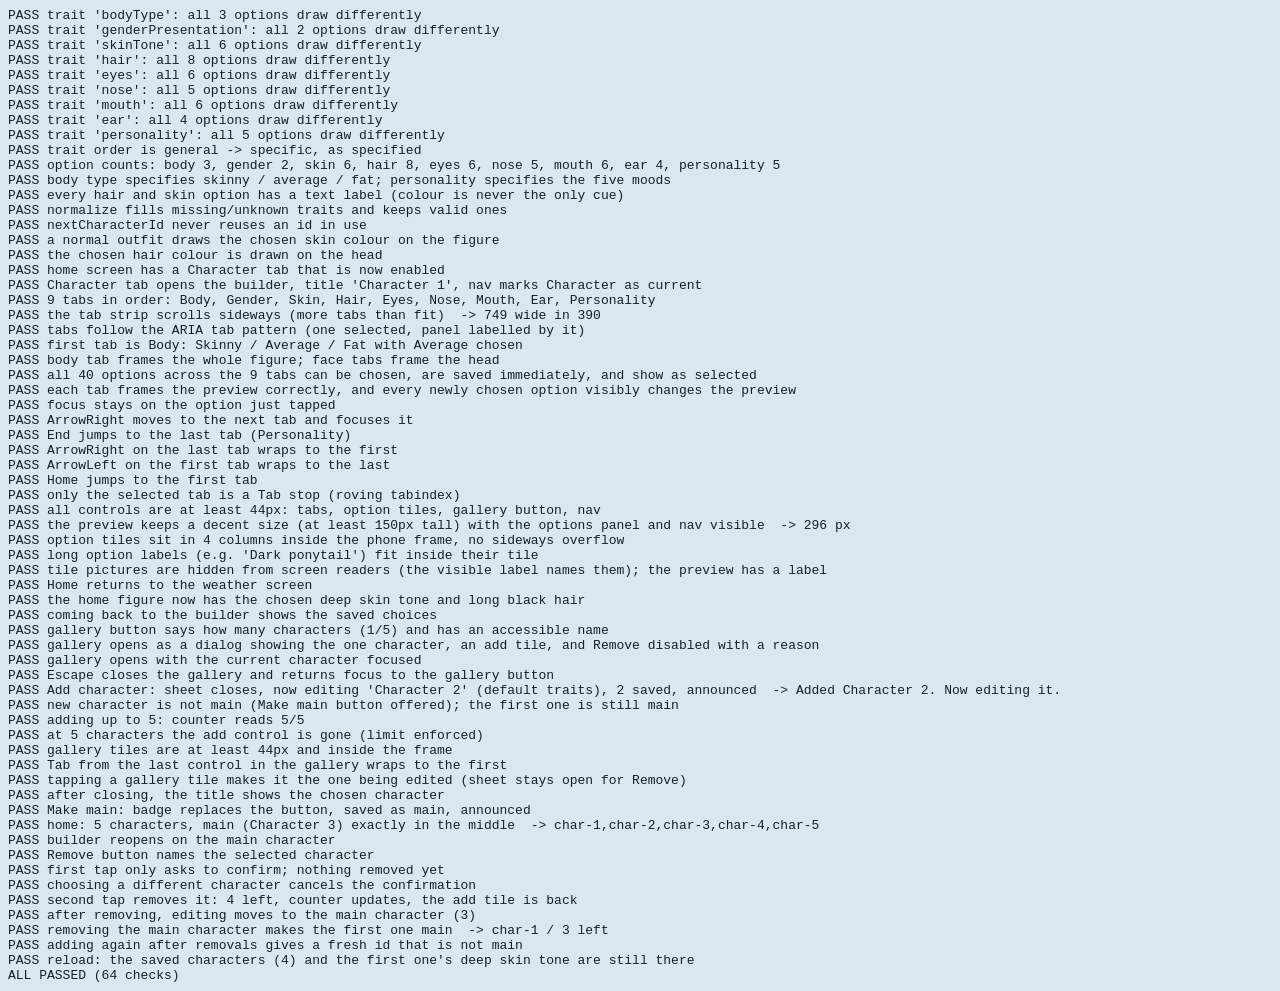
==== test/builder-test.html @ 5ab26ce8 "Add character builder: traits, gallery, make main, and trait art Co-Authored-By: Claude Sonnet 5.5 <" ====
<!DOCTYPE html>
<html lang="en">
<head>
  <meta charset="UTF-8">
  <meta name="viewport" content="width=device-width, initial-scale=1">
  <title>Builder tests</title>
  <link rel="stylesheet" href="../css/style.css">
  <style>
    html, body { height: auto; }
    pre#out { margin: 0; padding: 8px; font-size: 13px; }
  </style>
</head>
<body>
<pre id="out">running...</pre>
<script src="../js/weather.js"></script>
<script src="../js/recommend.js"></script>
<script src="../js/variation.js"></script>
<script src="../js/traits.js"></script>
<script src="../js/store.js"></script>
<script src="../js/art.js"></script>
<script src="../js/app.js"></script>
<script src="../js/builder.js"></script>
<script>
  // Drives the real character builder with clicks and keys on a 390x700 phone frame, and checks
  // that every option is really drawn and really saved.
  const lines = [];
  let failed = 0;
  function check(name, ok, detail) {
    if (!ok) failed++;
    lines.push((ok ? "PASS " : "FAIL ") + name + (detail ? "  -> " + detail : ""));
  }
  const $ = (root, sel) => root.querySelector(sel);
  const $$ = (root, sel) => Array.from(root.querySelectorAll(sel));
  const text = (root, sel) => ($(root, sel) ? $(root, sel).textContent.trim() : null);
  const rect = (el) => el.getBoundingClientRect();
  const key = (el, k, extra) => { const ev = new KeyboardEvent("keydown", Object.assign({ key: k, bubbles: true, cancelable: true }, extra)); el.dispatchEvent(ev); return ev; };
  const settle = async () => { for (let i = 0; i < 8; i++) await new Promise((r) => setTimeout(r, 0)); };
  const austin = { name: "Austin", state: "Texas", latitude: 30.26715, longitude: -97.74306 };
  const T = Traits;

  // ================= Pure: every option is actually drawn, and differently =================
  const baseChar = T.defaultCharacter("x");
  const draw = (character, view) => Art.characterSvg({ character: character, category: "mild", outfitId: "preview", tag: null, view: view || "head", decorative: true });
  T.TRAITS.forEach((trait) => {
    const drawings = trait.options.map((o) => draw(Object.assign({}, baseChar, { [trait.key]: o.id }), trait.view));
    check("trait '" + trait.key + "': all " + trait.options.length + " options draw differently", new Set(drawings).size === trait.options.length);
  });
  check("trait order is general -> specific, as specified",
    T.TRAITS.map((t) => t.tab).join() === "Body,Gender,Skin,Hair,Eyes,Nose,Mouth,Ear,Personality");
  check("option counts: body 3, gender 2, skin 6, hair 8, eyes 6, nose 5, mouth 6, ear 4, personality 5",
    T.TRAITS.map((t) => t.options.length).join() === "3,2,6,8,6,5,6,4,5");
  check("body type specifies skinny / average / fat; personality specifies the five moods",
    T.traitByKey("bodyType").options.map((o) => o.id).join() === "skinny,average,fat" &&
    T.traitByKey("personality").options.map((o) => o.id).join() === "energetic,anxious,grumpy,chill,neutral");
  check("every hair and skin option has a text label (colour is never the only cue)",
    T.HAIR.concat(T.SKIN_TONES).every((o) => o.label && o.label.length > 2));
  check("normalize fills missing/unknown traits and keeps valid ones",
    JSON.stringify(T.normalize({ id: "q", hair: "nope", eyes: "wide" })) === JSON.stringify(Object.assign(T.defaultCharacter("q"), { eyes: "wide" })));
  check("nextCharacterId never reuses an id in use", T.nextCharacterId([{ id: "char-1" }, { id: "char-3" }]) === "char-4" && T.nextCharacterId([]) === "char-1");
  check("a normal outfit draws the chosen skin colour on the figure", draw(Object.assign({}, baseChar, { skinTone: "deep" }), "full").includes("#5b3a24"));
  check("the chosen hair colour is drawn on the head", draw(Object.assign({}, baseChar, { hair: "long-black" }), "head").includes("#1f1a1a"));

  // ================= Screen =================
  function mount() {
    const el = document.createElement("div");
    el.style.cssText = "width:390px;height:700px;position:absolute;left:-5000px;top:0";
    document.body.appendChild(el);
    return el;
  }
  const real = { fetchWeather: WeatherApi.fetchWeather };
  WeatherApi.fetchWeather = async (lat) => ({ days: Array.from({ length: 15 }, (_, i) => ({
    date: "2026-10-" + String(12 + i).padStart(2, "0"), isToday: i === 0, temperatureF: 64 + i, highF: 64 + i, lowF: 50,
    precipProbability: 5, uvIndex: 1, windMph: 4, humidity: 50, weatherCode: 2 })) });

  (async () => {
    AppStore.clearAll();
    AppStore.setLocation(austin);
    const root = mount();
    await App.start(root);
    check("home screen has a Character tab that is now enabled", Boolean($(root, '[data-action="nav-character"]')) && !$(root, '[data-action="nav-character"]').disabled);
    $(root, '[data-action="nav-character"]').click();

    check("Character tab opens the builder, title 'Character 1', nav marks Character as current",
      Boolean($(root, ".builder")) && text(root, ".b-title") === "Character 1" && $(root, '.tab[aria-current="page"]').textContent.trim() === "Character");
    check("9 tabs in order: Body, Gender, Skin, Hair, Eyes, Nose, Mouth, Ear, Personality",
      $$(root, '[role="tab"]').map((t) => t.textContent.trim()).join() === "Body,Gender,Skin,Hair,Eyes,Nose,Mouth,Ear,Personality");
    check("the tab strip scrolls sideways (more tabs than fit)", $(root, ".b-tabs").scrollWidth > $(root, ".b-tabs").clientWidth + 20,
      $(root, ".b-tabs").scrollWidth + " wide in " + $(root, ".b-tabs").clientWidth);
    check("tabs follow the ARIA tab pattern (one selected, panel labelled by it)",
      $$(root, '[role="tab"][aria-selected="true"]').length === 1 && $(root, '[role="tabpanel"]').getAttribute("aria-labelledby") === "tab-bodyType");
    check("first tab is Body: Skinny / Average / Fat with Average chosen",
      $$(root, ".opt").map((o) => o.textContent.replace("✓", "").trim()).join() === "Skinny,Average,Fat" && $(root, '.opt[aria-pressed="true"]').textContent.includes("Average"));
    check("body tab frames the whole figure; face tabs frame the head",
      $(root, ".b-preview svg").getAttribute("viewBox") === "0 0 120 232");

    // ---- every option on every tab: chooses it, saves it, changes the preview ----
    let allSaved = true, allChanged = true, notes = [];
    for (let ti = 0; ti < T.TRAITS.length; ti++) {
      const trait = T.TRAITS[ti];
      $(root, "#tab-" + trait.key).click();
      if ($(root, '[role="tab"][aria-selected="true"]').id !== "tab-" + trait.key) { allSaved = false; notes.push("tab " + trait.key); }
      const wantView = trait.view === "head" ? "16 2 88 88" : "0 0 120 232";
      if ($(root, ".b-preview svg").getAttribute("viewBox") !== wantView) { allChanged = false; notes.push("view " + trait.key); }
      if ($$(root, ".opt").length !== trait.options.length) { allSaved = false; notes.push("count " + trait.key); }
      for (const option of trait.options) {
        const before = $(root, ".b-preview svg").outerHTML;
        const wasOn = AppStore.getCharacters()[0][trait.key] === option.id;
        $(root, '[data-option="' + option.id + '"]').click();
        const saved = AppStore.getCharacters()[0][trait.key] === option.id;
        const pressed = $(root, '.opt[aria-pressed="true"]').dataset.option === option.id;
        if (!saved || !pressed) { allSaved = false; notes.push("save " + trait.key + "/" + option.id); }
        if (!wasOn && $(root, ".b-preview svg").outerHTML === before) { allChanged = false; notes.push("preview " + trait.key + "/" + option.id); }
      }
    }
    check("all 40 options across the 9 tabs can be chosen, are saved immediately, and show as selected", allSaved, notes.join(" | "));
    check("each tab frames the preview correctly, and every newly chosen option visibly changes the preview", allChanged, notes.join(" | "));
    check("focus stays on the option just tapped", document.activeElement && document.activeElement.dataset.option === "neutral");

    // ---- keyboard on the tab strip ----
    $(root, "#tab-bodyType").click();
    $(root, "#tab-bodyType").focus();
    key(document.activeElement, "ArrowRight");
    check("ArrowRight moves to the next tab and focuses it", document.activeElement.id === "tab-genderPresentation" && $(root, '[role="tab"][aria-selected="true"]').id === "tab-genderPresentation");
    key(document.activeElement, "End");
    check("End jumps to the last tab (Personality)", document.activeElement.id === "tab-personality");
    key(document.activeElement, "ArrowRight");
    check("ArrowRight on the last tab wraps to the first", document.activeElement.id === "tab-bodyType");
    key(document.activeElement, "ArrowLeft");
    check("ArrowLeft on the first tab wraps to the last", document.activeElement.id === "tab-personality");
    key(document.activeElement, "Home");
    check("Home jumps to the first tab", document.activeElement.id === "tab-bodyType");
    check("only the selected tab is a Tab stop (roving tabindex)", $$(root, '[role="tab"]').filter((t) => t.tabIndex === 0).length === 1);

    // ---- layout and sizes ----
    $(root, "#tab-hair").click();
    const frame = rect(root);
    check("all controls are at least 44px: tabs, option tiles, gallery button, nav",
      $$(root, ".b-tab, .opt, .gal-btn, .tab").every((el) => rect(el).width >= 44 && rect(el).height >= 44));
    check("the preview keeps a decent size (at least 150px tall) with the options panel and nav visible", rect($(root, ".b-preview")).height >= 150,
      Math.round(rect($(root, ".b-preview")).height) + " px");
    check("option tiles sit in 4 columns inside the phone frame, no sideways overflow",
      $$(root, ".opt").every((el) => rect(el).left >= frame.left - 0.5 && rect(el).right <= frame.right + 0.5) && $(root, ".builder").scrollWidth <= $(root, ".builder").clientWidth + 1 &&
      new Set($$(root, ".opt").slice(0, 4).map((el) => Math.round(rect(el).top))).size === 1);
    check("long option labels (e.g. 'Dark ponytail') fit inside their tile", $$(root, ".opt-label").every((l) => l.scrollWidth <= l.parentElement.clientWidth));
    check("tile pictures are hidden from screen readers (the visible label names them); the preview has a label",
      $$(root, ".opt svg").every((s) => s.getAttribute("aria-hidden") === "true") && $(root, ".b-preview svg").getAttribute("aria-label").startsWith("Preview of Character 1"));

    // ---- choices show up on the home screen and survive leaving ----
    $(root, "#tab-skinTone").click();
    $(root, '[data-option="deep"]').click();
    $(root, "#tab-hair").click();
    $(root, '[data-option="long-black"]').click();
    $(root, '[data-action="nav-home"]').click();
    check("Home returns to the weather screen", Boolean($(root, ".temp")) && !$(root, ".builder"));
    const homeFigure = $(root, ".character-art").outerHTML;
    check("the home figure now has the chosen deep skin tone and long black hair", homeFigure.includes("#5b3a24") && homeFigure.includes("#1f1a1a"));
    $(root, '[data-action="nav-character"]').click();
    $(root, "#tab-hair").click();
    check("coming back to the builder shows the saved choices", $(root, '.opt[aria-pressed="true"]').dataset.option === "long-black");
    // ---- gallery ----
    check("gallery button says how many characters (1/5) and has an accessible name", text(root, ".gal-btn") === "1/5" && $(root, ".gal-btn").getAttribute("aria-label").includes("1 of 5"));
    $(root, ".gal-btn").click();
    check("gallery opens as a dialog showing the one character, an add tile, and Remove disabled with a reason",
      $(root, '[role="dialog"]').getAttribute("aria-modal") === "true" && $$(root, ".gal-item[data-select]").length === 1 && Boolean($(root, ".gal-add")) &&
      $(root, '[data-action="remove-character"]').disabled && $(root, ".sheet").textContent.includes("at least one character"));
    check("gallery opens with the current character focused", document.activeElement === $(root, '.gal-item[aria-pressed="true"]'));
    key(document.activeElement, "Escape");
    check("Escape closes the gallery and returns focus to the gallery button", !$(root, ".overlay-layer") && document.activeElement === $(root, ".gal-btn"));
    $(root, ".gal-btn").click();
    $(root, ".gal-add").click();
    check("Add character: sheet closes, now editing 'Character 2' (default traits), 2 saved, announced",
      !$(root, ".overlay-layer") && text(root, ".b-title") === "Character 2" && AppStore.getCharacters().length === 2 &&
      JSON.stringify(AppStore.getCharacters()[1]) === JSON.stringify(T.defaultCharacter("char-2")) && text(root, "#b-status").startsWith("Added"), text(root, "#b-status"));
    check("new character is not main (Make main button offered); the first one is still main",
      Boolean($(root, '[data-action="make-main"]')) && AppStore.getMainCharacterId() === "char-1");
    for (let i = 0; i < 3; i++) { $(root, ".gal-btn").click(); $(root, ".gal-add").click(); }
    check("adding up to 5: counter reads 5/5", text(root, ".gal-btn") === "5/5" && AppStore.getCharacters().length === 5);
    $(root, ".gal-btn").click();
    check("at 5 characters the add control is gone (limit enforced)", !$(root, ".gal-add") && $$(root, ".gal-item[data-select]").length === 5);
    check("gallery tiles are at least 44px and inside the frame", $$(root, ".gal-item").every((el) => rect(el).height >= 44 && rect(el).right <= frame.right + 0.5));
    // focus trap
    const sheetButtons = $$(root, ".overlay-layer button:not([disabled])");
    sheetButtons[sheetButtons.length - 1].focus();
    const tabKey = key(document.activeElement, "Tab");
    check("Tab from the last control in the gallery wraps to the first", tabKey.defaultPrevented && document.activeElement === sheetButtons[0]);
    // select
    $(root, '.gal-item[data-select="char-3"]').click();
    check("tapping a gallery tile makes it the one being edited (sheet stays open for Remove)", $(root, '.gal-item[data-select="char-3"]').getAttribute("aria-pressed") === "true" && Boolean($(root, ".overlay-layer")));
    $(root, '[data-action="close-gallery"]').click();
    check("after closing, the title shows the chosen character", text(root, ".b-title") === "Character 3");

    // ---- make main ----
    $(root, '[data-action="make-main"]').click();
    check("Make main: badge replaces the button, saved as main, announced",
      text(root, ".main-badge") === "★ Main character" && !$(root, '[data-action="make-main"]') && AppStore.getMainCharacterId() === "char-3" && text(root, "#b-status").includes("main"));
    $(root, '[data-action="nav-home"]').click();
    const order = $$(root, ".character").map((c) => c.dataset.character).join();
    check("home: 5 characters, main (Character 3) exactly in the middle", order === "char-1,char-2,char-3,char-4,char-5" && $$(root, ".character")[2].dataset.main === "true", order);
    $(root, '[data-action="nav-character"]').click();
    check("builder reopens on the main character", text(root, ".b-title") === "Character 3" && Boolean($(root, ".main-badge")));

    // ---- remove, with confirmation ----
    $(root, ".gal-btn").click();
    $(root, '.gal-item[data-select="char-5"]').click();
    check("Remove button names the selected character", text(root, '[data-action="remove-character"]') === "Remove Character 5");
    $(root, '[data-action="remove-character"]').click();
    check("first tap only asks to confirm; nothing removed yet", text(root, '[data-action="remove-character"]') === "Tap again to remove Character 5" && AppStore.getCharacters().length === 5);
    $(root, '.gal-item[data-select="char-4"]').click();
    check("choosing a different character cancels the confirmation", text(root, '[data-action="remove-character"]') === "Remove Character 4");
    $(root, '.gal-item[data-select="char-5"]').click();
    $(root, '[data-action="remove-character"]').click();
    $(root, '[data-action="remove-character"]').click();
    check("second tap removes it: 4 left, counter updates, the add tile is back",
      AppStore.getCharacters().map((c) => c.id).join() === "char-1,char-2,char-3,char-4" && Boolean($(root, ".gal-add")) && text(root, ".gal-btn") === "4/5");
    check("after removing, editing moves to the main character (3)", $(root, '.gal-item[aria-pressed="true"]').dataset.select === "char-3");
    $(root, '[data-action="remove-character"]').click();
    $(root, '[data-action="remove-character"]').click();
    check("removing the main character makes the first one main", AppStore.getMainCharacterId() === "char-1" && AppStore.getCharacters().length === 3,
      AppStore.getMainCharacterId() + " / " + AppStore.getCharacters().length + " left");
    $(root, '[data-action="close-gallery"]').click();
    $(root, ".gal-btn").click();
    $(root, ".gal-add").click();
    check("adding again after removals gives a fresh id that is not main", AppStore.getCharacters().map((c) => c.id).join() === "char-1,char-2,char-4,char-5" && AppStore.getMainCharacterId() === "char-1");

    // ---- a fresh page load (new root; the builder follows the newest screen) ----
    const reloaded = mount();
    await App.start(reloaded);
    reloaded.querySelector('[data-action="nav-character"]').click();
    reloaded.querySelector("#tab-skinTone").click();
    check("reload: the saved characters (4) and the first one's deep skin tone are still there",
      AppStore.getCharacters().length === 4 && reloaded.querySelector('.opt[aria-pressed="true"]').dataset.option === "deep" && text(reloaded, ".gal-btn") === "4/5");

    // ---- tidy up ----
    WeatherApi.fetchWeather = real.fetchWeather;
    AppStore.clearAll();
    lines.push(failed ? failed + " FAILED" : "ALL PASSED (" + lines.length + " checks)");
    document.getElementById("out").textContent = lines.join("\n");
    document.title = failed ? "FAILED" : "PASSED";
  })().catch((e) => {
    document.getElementById("out").textContent = lines.join("\n") + "\nCRASH: " + e + "\n" + (e.stack || "");
    document.title = "FAILED";
  });
</script>
</body>
</html>
---- css/style.css ----
/* Phone-first main screen. Date and location controls sit in a bar just above the nav so they
   are within thumb reach; pickers open as bottom sheets. The distinct laptop layout (side nav,
   separate bottom bars) is the responsive-pass checkpoint; until then a wide window just shows the
   phone layout centered. */

:root {
  --ink: #12212f;
  --ink-soft: #3d4f5f;
  --panel: rgba(255, 255, 255, 0.86);
  --line: #5b6f80;
  --accent: #1b5e9b;
  --accent-ink: #ffffff;
  --badge-bg: #fff1b8;
  --chip-bg: #fff7d6;
  --nav-bg: #ffffff;
  --page-bg: #dbe6ef;
}

* {
  box-sizing: border-box;
}

html,
body,
#app {
  height: 100%;
  margin: 0;
}

body {
  font-family: system-ui, -apple-system, "Segoe UI", Roboto, sans-serif;
  color: var(--ink);
  background: var(--page-bg);
}

.noscript {
  padding: 16px;
}

.visually-hidden {
  position: absolute;
  width: 1px;
  height: 1px;
  overflow: hidden;
  clip: rect(0 0 0 0);
  white-space: nowrap;
}

button {
  font: inherit;
  color: inherit;
}

:focus-visible {
  outline: 3px solid #0b57d0;
  outline-offset: 2px;
}

.screen {
  position: relative;
  display: flex;
  flex-direction: column;
  height: 100%;
  max-width: 480px;
  margin: 0 auto;
  overflow: hidden;
  background: #cfe6fa;
  container-type: inline-size; /* lets the controls react to the screen's width, not the window's */
}

/* --- Scene: sky, skyline, ground, big weather icon --- */
.scene {
  position: absolute;
  inset: 0;
}

.scene-art {
  width: 100%;
  height: 100%;
  display: block;
}

.sky-icon {
  position: absolute;
  top: 8%;
  left: 4%;
  color: #e6a817;
  opacity: 0.9;
}

.sky-icon[data-icon="cloudy"],
.sky-icon[data-icon="partly_cloudy"],
.sky-icon[data-icon="windy_fog"] {
  color: #6f8599;
}

.sky-icon[data-icon="rain"],
.sky-icon[data-icon="thunderstorm"],
.sky-icon[data-icon="snow"] {
  color: #4b6786;
}

/* --- Top: the weather summary --- */
.top {
  position: relative;
  z-index: 1;
  display: flex;
  justify-content: center;
  padding: 12px 12px 0;
}

.summary {
  min-width: 0;
  max-width: 100%;
  padding: 8px 14px;
  text-align: center;
  background: var(--panel);
  border-radius: 14px;
}

.summary p {
  margin: 0;
}

.date {
  font-weight: 600;
}

.badge {
  display: inline-block;
  margin-left: 4px;
  padding: 1px 8px;
  font-size: 0.8rem;
  font-weight: 700;
  background: var(--badge-bg);
  border: 1px solid #8a6d00;
  border-radius: 999px;
}

.weather {
  display: flex;
  flex-wrap: wrap;
  align-items: center;
  justify-content: center;
  gap: 8px;
  margin-top: 2px;
}

.temp {
  font-size: 1.9rem;
  font-weight: 700;
  line-height: 1.1;
  white-space: nowrap;
}

.temp-label {
  font-size: 0.95rem;
  font-weight: 600;
}

.cond {
  font-size: 1.1rem;
}

.place {
  color: var(--ink-soft);
  font-weight: 600;
}

.reminders {
  display: flex;
  flex-direction: column;
  gap: 4px;
  margin: 8px 0 0;
  padding: 0;
  list-style: none;
  text-align: left;
}

.reminders li {
  display: flex;
  align-items: center;
  gap: 8px;
  padding: 4px 10px;
  font-size: 0.9rem;
  background: var(--chip-bg);
  border: 1px solid #b59a3b;
  border-radius: 10px;
}

.reminders .icon {
  flex: none;
}

/* --- Stage: characters standing on the ground; the main character is bigger and in the middle --- */
.stage {
  position: relative;
  z-index: 1;
  display: flex;
  flex: 1;
  align-items: stretch;
  justify-content: center;
  gap: 4px;
  padding: 8px 8px 12px;
  min-height: 0;
}

/* Each character fills the stage's height; the figure inside scales to the room left after its
   caption and stands on the ground (preserveAspectRatio xMidYMax), so it never runs up behind
   the weather panel however short the phone is. */
.character {
  display: flex;
  flex-direction: column;
  align-items: center;
  justify-content: flex-end;
  flex: 0 1 170px;
  min-width: 0;
  min-height: 0;
  margin: 0;
}

.character.main {
  flex-basis: 210px;
}

.character-art {
  flex: 1 1 0;
  width: 100%;
  min-height: 0;
  max-width: 190px;
  max-height: 420px;
}

.character:not(.main) .character-art {
  max-height: 80%; /* the main character is the focus, so the others are a little smaller */
}

.character.main .character-art {
  max-width: 230px;
}

.character figcaption {
  margin-top: 4px;
  padding: 2px 6px;
  font-size: 0.75rem;
  line-height: 1.2;
  text-align: center;
  background: var(--panel);
  border-radius: 8px;
}

/* Personality changes how the character moves (spec requirement 10), unless motion is reduced. */
@media (prefers-reduced-motion: no-preference) {
  .character[data-personality="energetic"] .character-art {
    animation: bounce 0.7s ease-in-out infinite;
  }
  .character[data-personality="anxious"] .character-art {
    animation: shiver 0.35s linear infinite;
  }
  .character[data-personality="chill"] .character-art {
    animation: sway 3.2s ease-in-out infinite;
    transform-origin: 50% 100%;
  }
}

@keyframes bounce {
  50% {
    transform: translateY(-8px);
  }
}

@keyframes shiver {
  25% {
    transform: translateX(-1.5px);
  }
  75% {
    transform: translateX(1.5px);
  }
}

@keyframes sway {
  50% {
    transform: rotate(2deg);
  }
}

/* --- Controls bar: date stepper and location, above the nav --- */
.controls {
  position: relative;
  z-index: 1;
  display: grid;
  grid-template-columns: minmax(0, 1.25fr) minmax(0, 1fr); /* the date needs more room than a city name */
  gap: 8px;
  padding: 8px 10px;
  background: var(--panel);
}

.controls-single {
  grid-template-columns: 1fr;
}

/* Very narrow phones: the date and the city each get a full-width row so nothing is clipped. */
@container (max-width: 349px) {
  .controls {
    grid-template-columns: 1fr;
  }
}

.datebar {
  display: grid;
  grid-template-columns: 44px 1fr 44px;
  min-width: 0;
}

.ctl {
  min-width: 44px;
  min-height: 44px;
  padding: 6px 10px;
  font-weight: 600;
  background: #fff;
  border: 2px solid var(--line);
}

.ctl:disabled,
.tab:disabled {
  opacity: 0.5;
}

.ctl-step {
  display: flex;
  align-items: center;
  justify-content: center;
  padding: 0;
}

.ctl-step:first-child {
  border-radius: 12px 0 0 12px;
}

.ctl-step:last-child {
  border-radius: 0 12px 12px 0;
}

.ctl-main {
  min-width: 0;
  padding: 6px 2px;
  font-size: 0.95rem;
  border-left-width: 0;
  border-right-width: 0;
  white-space: nowrap;
}

.ctl-place {
  display: flex;
  align-items: center;
  gap: 6px;
  min-width: 0;
  border-radius: 12px;
}

.ctl-place span {
  overflow: hidden;
  text-overflow: ellipsis;
  white-space: nowrap;
}

.ctl-place svg {
  flex: none;
}

/* --- Source credit and bottom navigation --- */
.source {
  position: relative;
  z-index: 1;
  margin: 0;
  padding: 4px 12px;
  font-size: 0.75rem;
  text-align: center;
  background: var(--panel);
}

.source a {
  color: var(--accent);
}

.tabbar {
  position: relative;
  z-index: 1;
  display: grid;
  grid-template-columns: repeat(3, 1fr);
  background: var(--nav-bg);
  border-top: 2px solid var(--line);
}

.tab {
  display: flex;
  flex-direction: column;
  align-items: center;
  gap: 2px;
  min-height: 56px;
  padding: 6px 4px;
  font-size: 0.8rem;
  background: none;
  border: 0;
}

.tab[aria-current="page"] {
  color: var(--accent);
  font-weight: 700;
  box-shadow: inset 0 3px 0 var(--accent);
}

/* --- Buttons --- */
.btn {
  min-height: 44px;
  padding: 8px 16px;
  font-weight: 700;
  color: var(--accent-ink);
  background: var(--accent);
  border: 2px solid var(--accent);
  border-radius: 12px;
}

.btn-wide {
  width: 100%;
}

/* --- Bottom sheets (date and location pickers) --- */
.sheet-layer,
.overlay-layer {
  position: absolute;
  inset: 0;
  z-index: 10;
  display: flex;
  flex-direction: column;
  justify-content: flex-end;
}

.backdrop {
  position: absolute;
  inset: 0;
  background: rgba(10, 25, 40, 0.45);
}

.sheet {
  position: relative;
  max-height: 85%;
  padding: 12px 16px 20px;
  overflow-y: auto;
  background: #fff;
  border-radius: 18px 18px 0 0;
  box-shadow: 0 -4px 20px rgba(0, 0, 0, 0.25);
}

.sheet-head {
  display: flex;
  align-items: center;
  justify-content: space-between;
  margin-bottom: 8px;
}

.sheet-head h2 {
  margin: 0;
  font-size: 1.2rem;
}

.sheet-close {
  width: 44px;
  height: 44px;
  font-size: 1.8rem;
  line-height: 1;
  background: #eef3f8;
  border: 2px solid var(--line);
  border-radius: 12px;
}

.sheet-note {
  margin: 8px 0;
  color: var(--ink-soft);
  font-size: 0.9rem;
}

.sheet-status {
  min-height: 1.4em;
  margin: 8px 0 4px;
  font-size: 0.9rem;
}

/* Calendar grid: seven columns, today first, 15 days only */
.cal-head,
.cal {
  display: grid;
  grid-template-columns: repeat(7, 1fr);
  gap: 4px;
}

.cal-head span {
  padding: 2px 0;
  font-size: 0.8rem;
  font-weight: 700;
  text-align: center;
  color: var(--ink-soft);
}

.cal-day {
  display: flex;
  flex-direction: column;
  align-items: center;
  justify-content: center;
  min-height: 48px;
  padding: 2px;
  font-weight: 700;
  background: #fff;
  border: 2px solid var(--line);
  border-radius: 10px;
}

.cal-day[aria-pressed="true"] {
  color: var(--accent-ink);
  background: var(--accent);
  border-color: var(--accent);
}

.cal-month {
  font-size: 0.65rem;
  font-weight: 600;
  line-height: 1;
}

/* Location search */
.search {
  display: grid;
  grid-template-columns: 1fr auto;
  gap: 8px;
}

.search input {
  min-width: 0;
  min-height: 44px;
  padding: 8px 12px;
  font: inherit;
  border: 2px solid var(--line);
  border-radius: 12px;
}

.results {
  display: flex;
  flex-direction: column;
  gap: 6px;
  margin: 0;
  padding: 0;
  list-style: none;
}

.result {
  width: 100%;
  min-height: 44px;
  padding: 8px 12px;
  font-weight: 600;
  text-align: left;
  background: #eef3f8;
  border: 2px solid var(--line);
  border-radius: 12px;
}

/* --- Loading / error message screens --- */
.message {
  align-items: center;
  justify-content: center;
  gap: 16px;
  font-size: 1.2rem;
  text-align: center;
  background: var(--page-bg);
}

.message p {
  margin: 0;
}

/* --- Character builder (phone layout) --- */
.builder {
  background: linear-gradient(#e8f1fa, #d3e4f4);
}

.b-top {
  display: grid;
  grid-template-columns: auto 1fr auto;
  align-items: center;
  gap: 8px;
  padding: 10px 12px 0;
}

.gal-btn {
  display: flex;
  flex-direction: column;
  align-items: center;
  justify-content: center;
  min-width: 56px;
  min-height: 56px;
  font-size: 0.75rem;
  font-weight: 700;
  background: #fff;
  border: 2px solid var(--line);
  border-radius: 14px;
}

.b-title {
  margin: 0;
  font-size: 1.1rem;
  text-align: center;
}

.main-btn,
.main-badge {
  display: inline-flex;
  align-items: center;
  min-height: 44px;
  padding: 6px 12px;
  font-weight: 700;
  font-size: 0.9rem;
  border-radius: 14px;
}

.main-btn {
  background: #fff;
  border: 2px solid var(--line);
}

.main-badge {
  background: var(--badge-bg);
  border: 2px solid #8a6d00;
}

.b-preview {
  display: flex;
  flex: 1;
  justify-content: center;
  min-height: 120px;
  padding: 8px 16px;
}

.b-preview .character-art,
.opt-art .character-art,
.gal-art .character-art {
  flex: none;
  width: 100%;
  height: 100%;
  max-width: none;
  max-height: none;
}

/* Scrollable trait tabs, general -> specific */
.b-tabs {
  display: flex;
  gap: 4px;
  padding: 4px 8px;
  overflow-x: auto;
  scroll-snap-type: x proximity;
  background: var(--panel);
  border-top: 2px solid var(--line);
}

.b-tab {
  display: flex;
  flex: none;
  flex-direction: column;
  align-items: center;
  justify-content: center;
  gap: 2px;
  min-width: 76px;
  min-height: 56px;
  padding: 4px 6px;
  font-size: 0.75rem;
  font-weight: 600;
  background: none;
  border: 2px solid transparent;
  border-radius: 12px;
  scroll-snap-align: start;
}

.b-tab[aria-selected="true"] {
  color: var(--accent);
  font-weight: 700;
  background: #fff;
  border-color: var(--accent);
}

.b-panel {
  height: 214px;
  overflow-y: auto;
  background: #fff;
}

.options {
  display: grid;
  grid-template-columns: repeat(4, 1fr);
  gap: 8px;
  padding: 10px 12px;
}

.opt {
  position: relative;
  display: flex;
  flex-direction: column;
  align-items: center;
  gap: 2px;
  min-height: 84px;
  padding: 4px 2px;
  background: #f4f8fc;
  border: 2px solid var(--line);
  border-radius: 12px;
}

.opt[aria-pressed="true"] {
  background: #e3f0ff;
  border: 3px solid var(--accent);
}

.opt-art {
  display: block;
  width: 100%;
  height: 56px;
}

.opt-label {
  font-size: 0.7rem;
  line-height: 1.15;
  font-weight: 600;
  text-align: center;
}

.opt-check {
  position: absolute;
  top: 1px;
  right: 3px;
  font-size: 0.8rem;
  font-weight: 700;
  color: var(--accent);
}

/* Gallery sheet */
.gallery {
  display: grid;
  grid-template-columns: repeat(3, 1fr);
  gap: 8px;
  margin: 0 0 12px;
  padding: 0;
  list-style: none;
}

.gal-item {
  display: flex;
  flex-direction: column;
  align-items: center;
  gap: 2px;
  width: 100%;
  min-height: 92px;
  padding: 4px;
  font-weight: 600;
  background: #f4f8fc;
  border: 2px solid var(--line);
  border-radius: 12px;
}

.gal-item[aria-pressed="true"] {
  background: #e3f0ff;
  border: 3px solid var(--accent);
}

.gal-art {
  display: block;
  width: 100%;
  height: 56px;
}

.gal-label {
  font-size: 0.75rem;
}

.gal-plus {
  display: flex;
  align-items: center;
  justify-content: center;
  height: 56px;
  font-size: 2rem;
  color: var(--accent);
}

.btn-danger {
  background: #fff;
  color: #9b1c1c;
  border-color: #9b1c1c;
}

.btn:disabled {
  opacity: 0.5;
}

.options-tall .opt {
  min-height: 150px;
}

.options-tall .opt-art {
  height: 124px;
}
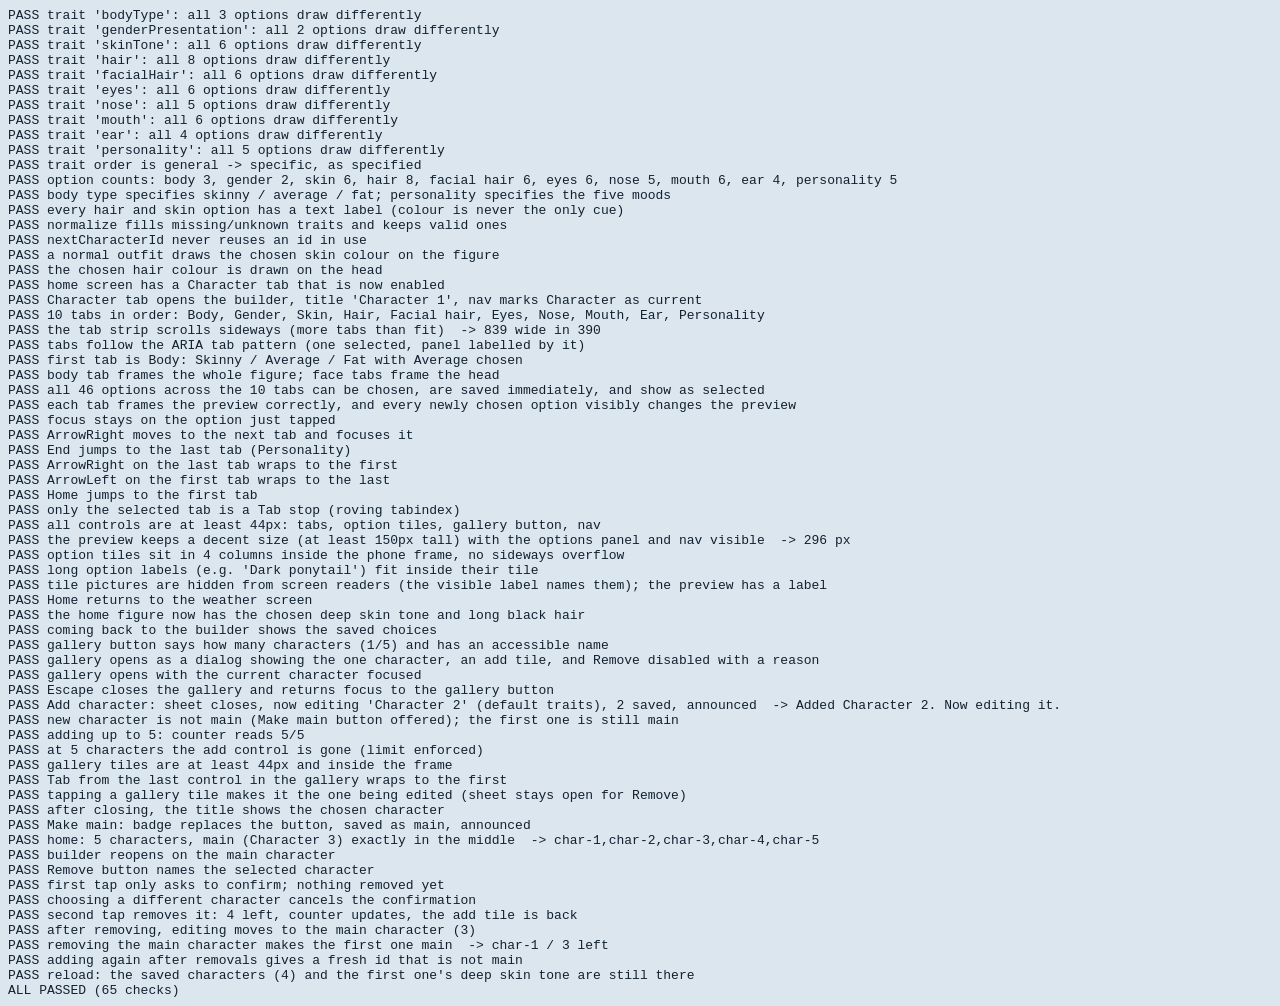
==== commit f5926e60: "Redraw hood as an arch that encloses the head; add facial hair trait Co-Authored-By: Claude Sonnet 5" ====
--- a/test/builder-test.html
+++ b/test/builder-test.html
@@ -46,9 +46,9 @@
     check("trait '" + trait.key + "': all " + trait.options.length + " options draw differently", new Set(drawings).size === trait.options.length);
   });
   check("trait order is general -> specific, as specified",
-    T.TRAITS.map((t) => t.tab).join() === "Body,Gender,Skin,Hair,Eyes,Nose,Mouth,Ear,Personality");
-  check("option counts: body 3, gender 2, skin 6, hair 8, eyes 6, nose 5, mouth 6, ear 4, personality 5",
-    T.TRAITS.map((t) => t.options.length).join() === "3,2,6,8,6,5,6,4,5");
+    T.TRAITS.map((t) => t.tab).join() === "Body,Gender,Skin,Hair,Facial hair,Eyes,Nose,Mouth,Ear,Personality");
+  check("option counts: body 3, gender 2, skin 6, hair 8, facial hair 6, eyes 6, nose 5, mouth 6, ear 4, personality 5",
+    T.TRAITS.map((t) => t.options.length).join() === "3,2,6,8,6,6,5,6,4,5");
   check("body type specifies skinny / average / fat; personality specifies the five moods",
     T.traitByKey("bodyType").options.map((o) => o.id).join() === "skinny,average,fat" &&
     T.traitByKey("personality").options.map((o) => o.id).join() === "energetic,anxious,grumpy,chill,neutral");
@@ -82,8 +82,8 @@
 
     check("Character tab opens the builder, title 'Character 1', nav marks Character as current",
       Boolean($(root, ".builder")) && text(root, ".b-title") === "Character 1" && $(root, '.tab[aria-current="page"]').textContent.trim() === "Character");
-    check("9 tabs in order: Body, Gender, Skin, Hair, Eyes, Nose, Mouth, Ear, Personality",
-      $$(root, '[role="tab"]').map((t) => t.textContent.trim()).join() === "Body,Gender,Skin,Hair,Eyes,Nose,Mouth,Ear,Personality");
+    check("10 tabs in order: Body, Gender, Skin, Hair, Facial hair, Eyes, Nose, Mouth, Ear, Personality",
+      $$(root, '[role="tab"]').map((t) => t.textContent.trim()).join() === "Body,Gender,Skin,Hair,Facial hair,Eyes,Nose,Mouth,Ear,Personality");
     check("the tab strip scrolls sideways (more tabs than fit)", $(root, ".b-tabs").scrollWidth > $(root, ".b-tabs").clientWidth + 20,
       $(root, ".b-tabs").scrollWidth + " wide in " + $(root, ".b-tabs").clientWidth);
     check("tabs follow the ARIA tab pattern (one selected, panel labelled by it)",
@@ -91,7 +91,7 @@
     check("first tab is Body: Skinny / Average / Fat with Average chosen",
       $$(root, ".opt").map((o) => o.textContent.replace("✓", "").trim()).join() === "Skinny,Average,Fat" && $(root, '.opt[aria-pressed="true"]').textContent.includes("Average"));
     check("body tab frames the whole figure; face tabs frame the head",
-      $(root, ".b-preview svg").getAttribute("viewBox") === "0 0 120 232");
+      $(root, ".b-preview svg").getAttribute("viewBox") === "0 0 " + Art.FIGURE_WIDTH + " " + Art.FIGURE_HEIGHT);
 
     // ---- every option on every tab: chooses it, saves it, changes the preview ----
     let allSaved = true, allChanged = true, notes = [];
@@ -99,7 +99,7 @@
       const trait = T.TRAITS[ti];
       $(root, "#tab-" + trait.key).click();
       if ($(root, '[role="tab"][aria-selected="true"]').id !== "tab-" + trait.key) { allSaved = false; notes.push("tab " + trait.key); }
-      const wantView = trait.view === "head" ? "16 2 88 88" : "0 0 120 232";
+      const wantView = trait.view === "head" ? "18 -2 84 84" : "0 0 " + Art.FIGURE_WIDTH + " " + Art.FIGURE_HEIGHT;
       if ($(root, ".b-preview svg").getAttribute("viewBox") !== wantView) { allChanged = false; notes.push("view " + trait.key); }
       if ($$(root, ".opt").length !== trait.options.length) { allSaved = false; notes.push("count " + trait.key); }
       for (const option of trait.options) {
@@ -112,7 +112,7 @@
         if (!wasOn && $(root, ".b-preview svg").outerHTML === before) { allChanged = false; notes.push("preview " + trait.key + "/" + option.id); }
       }
     }
-    check("all 40 options across the 9 tabs can be chosen, are saved immediately, and show as selected", allSaved, notes.join(" | "));
+    check("all 46 options across the 10 tabs can be chosen, are saved immediately, and show as selected", allSaved, notes.join(" | "));
     check("each tab frames the preview correctly, and every newly chosen option visibly changes the preview", allChanged, notes.join(" | "));
     check("focus stays on the option just tapped", document.activeElement && document.activeElement.dataset.option === "neutral");
 
--- a/css/style.css
+++ b/css/style.css
@@ -80,24 +80,18 @@
   display: block;
 }
 
+/* Sits just below the weather panel, wherever that ends, and behind the characters. */
 .sky-icon {
   position: absolute;
-  top: 8%;
-  left: 4%;
-  color: #e6a817;
-  opacity: 0.9;
-}
-
-.sky-icon[data-icon="cloudy"],
-.sky-icon[data-icon="partly_cloudy"],
-.sky-icon[data-icon="windy_fog"] {
-  color: #6f8599;
-}
-
-.sky-icon[data-icon="rain"],
-.sky-icon[data-icon="thunderstorm"],
-.sky-icon[data-icon="snow"] {
-  color: #4b6786;
+  top: 100%;
+  left: 8px;
+  margin-top: 6px;
+}
+
+.sky-art {
+  display: block;
+  width: 150px;
+  height: auto;
 }
 
 /* --- Top: the weather summary --- */
